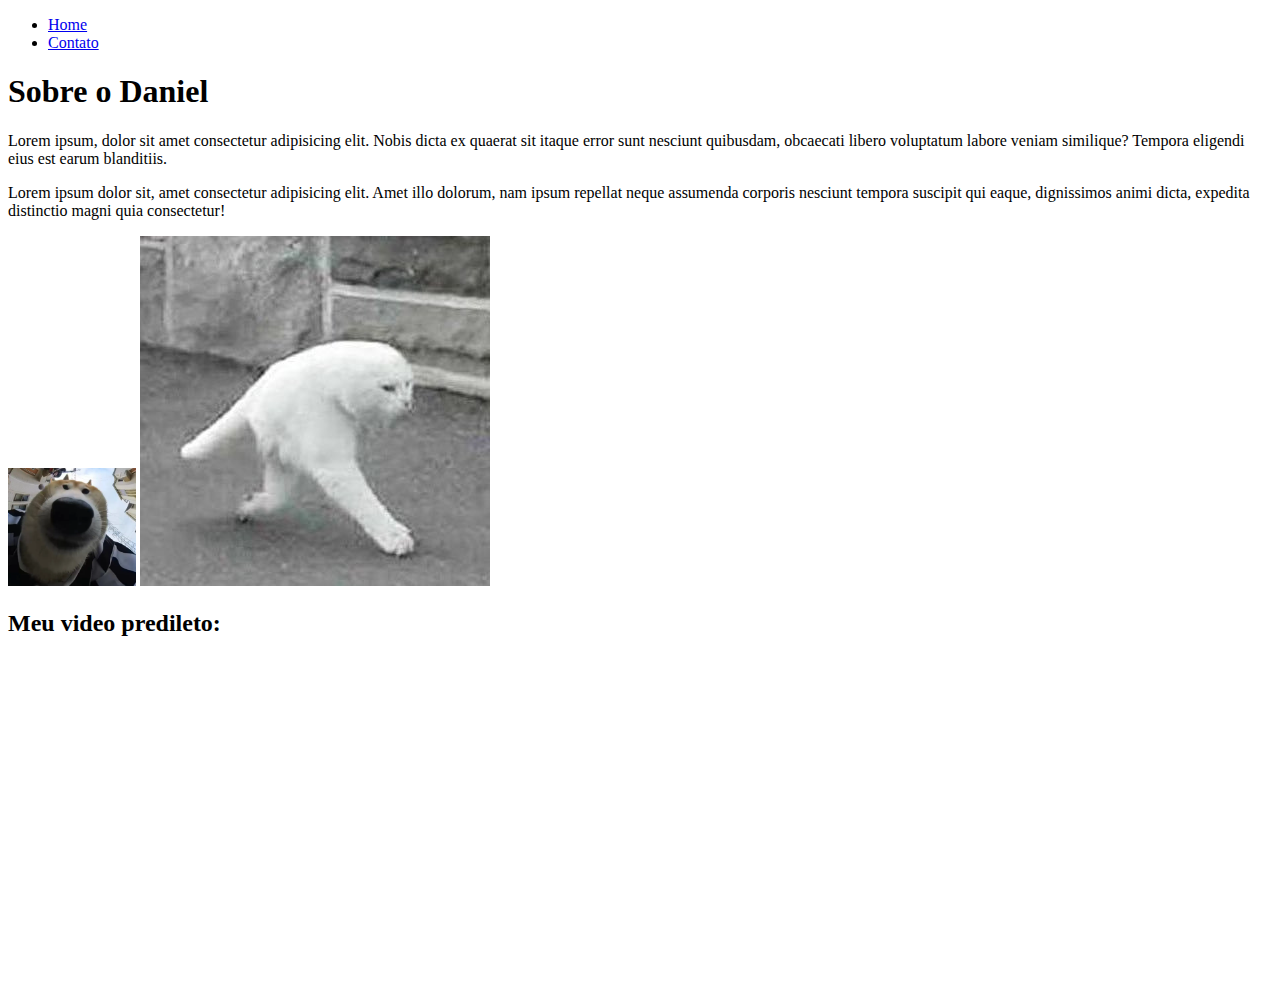
==== index.html @ e96f3119 "Add - Duas páginas de HTML e Imagens adicionados" ====
<!DOCTYPE html>
<html lang="pt-br">
<head>
    <meta charset="UTF-8">
    <meta name="viewport" content="width=device-width, initial-scale=1.0">
    <title>Blog pessoal</title>
</head>
<body>
    <ul>
        <li><a href="index.html">Home</a></li>
        <li><a href="contato.html">Contato</a></li>
    </ul>

    <h1>Sobre o Daniel</h1>
    <p>Lorem ipsum, dolor sit amet consectetur adipisicing elit. Nobis dicta ex quaerat sit itaque error sunt nesciunt quibusdam, obcaecati libero voluptatum labore veniam similique? Tempora eligendi eius est earum blanditiis.</p>
    <p>Lorem ipsum dolor sit, amet consectetur adipisicing elit. Amet illo dolorum, nam ipsum repellat neque assumenda corporis nesciunt tempora suscipit qui eaque, dignissimos animi dicta, expedita distinctio magni quia consectetur!</p>

    <img src="/assets/images/dogao_perto.png" alt="Minha foto">
    <img src="/assets/images/gato_cortado.jpg" alt="Minha foto">

    <h2>Meu video predileto: </h2>
    <iframe width="560" height="315" src="https://www.youtube.com/embed/cwyTleTL06Y?si=uoE2UGoGSmsjtpeE" title="YouTube video player" frameborder="0" allow="accelerometer; autoplay; clipboard-write; encrypted-media; gyroscope; picture-in-picture; web-share" referrerpolicy="strict-origin-when-cross-origin" allowfullscreen></iframe>
</body>
</html>
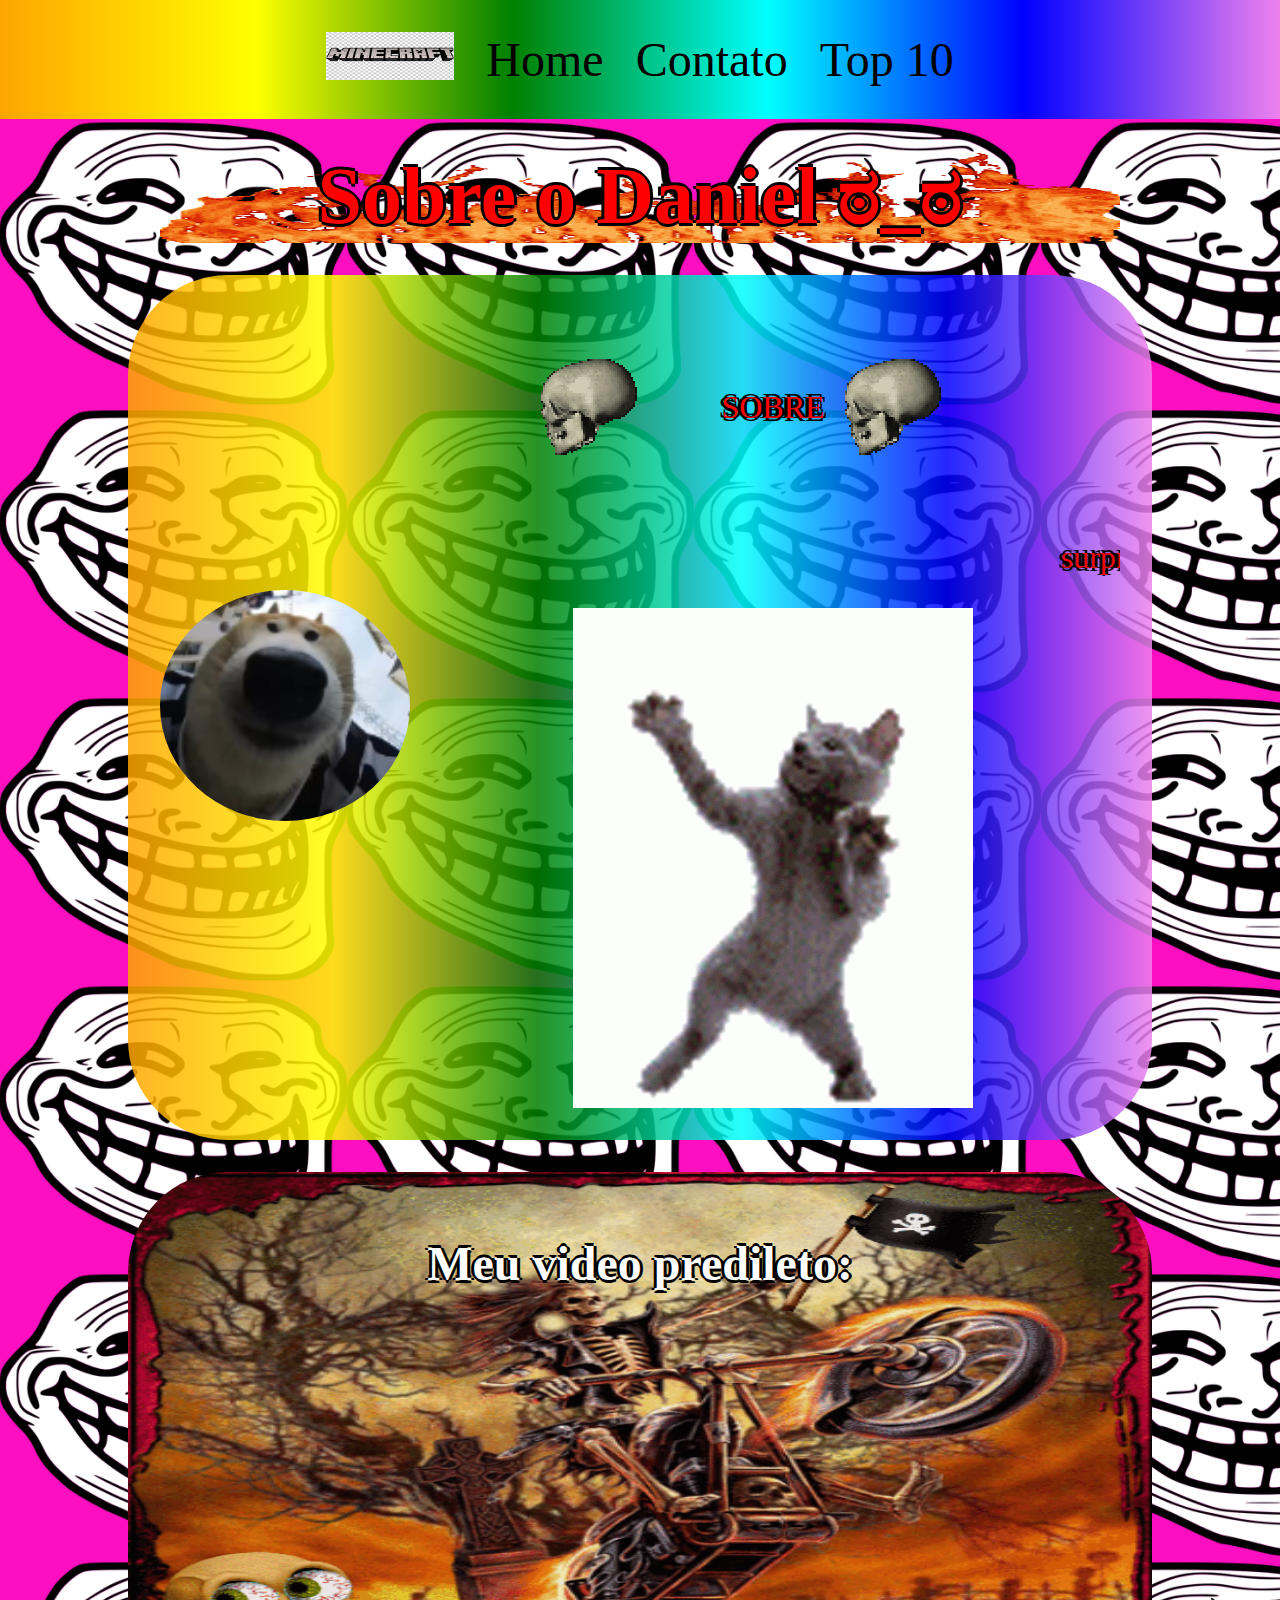
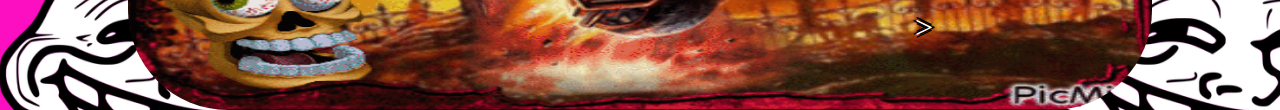
==== commit 57fab13b: "Add - Styling com CSS e Nova página" ====
--- a/index.html
+++ b/index.html
@@ -1,24 +1,66 @@
 <!DOCTYPE html>
 <html lang="pt-br">
-<head>
-    <meta charset="UTF-8">
-    <meta name="viewport" content="width=device-width, initial-scale=1.0">
+  <head>
+    <meta charset="UTF-8" />
+    <meta name="viewport" content="width=device-width, initial-scale=1.0" />
     <title>Blog pessoal</title>
-</head>
-<body>
-    <ul>
-        <li><a href="index.html">Home</a></li>
-        <li><a href="contato.html">Contato</a></li>
-    </ul>
+    <link rel="stylesheet" href="/assets/style/style.css" />
+    <audio controls autoplay loop hidden>
+      <source src="/assets/sounds/TELECURSO 2000 - TEMA MUSICAL FINAL (CRÉDITOS).mp3" type="audio/ogg">
+    Your browser does not support the audio element.
+    </audio>
+  </head>
+  <body>
+    <nav>
+      <ul class="menu-desktop">
+        <li>
+          <img
+            class="menu-image"
+            src="/assets/images/minecraft_zoado.jpg"
+            alt="logo da minecraft"
+          />
+        </li>
+        <li>
+          <a class="menu-item" href="index.html">Home</a>
+        </li>
+        <li>
+          <a class="menu-item" href="contato.html">Contato</a>
+        </li>
+        <li>
+          <a class="menu-item" href="top10.html">Top 10</a>
+        </li>
+      </ul>
+    </nav>
 
-    <h1>Sobre o Daniel</h1>
-    <p>Lorem ipsum, dolor sit amet consectetur adipisicing elit. Nobis dicta ex quaerat sit itaque error sunt nesciunt quibusdam, obcaecati libero voluptatum labore veniam similique? Tempora eligendi eius est earum blanditiis.</p>
-    <p>Lorem ipsum dolor sit, amet consectetur adipisicing elit. Amet illo dolorum, nam ipsum repellat neque assumenda corporis nesciunt tempora suscipit qui eaque, dignissimos animi dicta, expedita distinctio magni quia consectetur!</p>
+    <main class="sobre-main">
+      <section class="sobre">
+        <h1>Sobre o Daniel ಠ_ಠ</h1>
+        <article class="sobre-article">
+          <figure>
+            <img src="/assets/images/dogao_perto.png" alt="Minha foto" />
+          </figure>
+          <aside>
+            <div class="sinistro">
+              <img src="/assets/images/skeletotransparente.gif" alt="" />
+              <p>SOBRE</p>
+              <img src="/assets/images/skeletotransparente.gif" alt="" />
+            </div>
+            <marquee behavior="" direction=""><p>
+              surpresa na img :D :D :D :D :D :D :D :D :D :D :D :D :D :D :D :D :D
+              :D :D :D :D
+            </p></marquee>
+            <div class="jumpscare"></div>
+          </aside>
+        </article>
+      </section>
 
-    <img src="/assets/images/dogao_perto.png" alt="Minha foto">
-    <img src="/assets/images/gato_cortado.jpg" alt="Minha foto">
-
-    <h2>Meu video predileto: </h2>
-    <iframe width="560" height="315" src="https://www.youtube.com/embed/cwyTleTL06Y?si=uoE2UGoGSmsjtpeE" title="YouTube video player" frameborder="0" allow="accelerometer; autoplay; clipboard-write; encrypted-media; gyroscope; picture-in-picture; web-share" referrerpolicy="strict-origin-when-cross-origin" allowfullscreen></iframe>
-</body>
-</html>+      <section class="video">
+        <h2>Meu video predileto:</h2>
+        <div>
+          <iframe width="560" height="315" src="https://www.youtube.com/embed/HMTKMWHLbdQ?si=GXhaZZsuSGz4M0iz" title="YouTube video player" frameborder="0" allow="accelerometer; autoplay; clipboard-write; encrypted-media; gyroscope; picture-in-picture; web-share" referrerpolicy="strict-origin-when-cross-origin" allowfullscreen></iframe>
+          ></iframe>
+        </div>
+      </section>
+    </main>
+  </body>
+</html>
--- a/assets/style/style.css
+++ b/assets/style/style.css
@@ -0,0 +1,116 @@
+* {
+    margin: 0;
+    padding: 0;
+    box-sizing: border-box;
+    font-family: "Comic Sans";
+}
+
+audio {
+}
+
+.menu-desktop {
+    width: 100%;
+    display: flex;
+    justify-content: center;
+    gap: 2rem;
+    padding: 2rem;
+    list-style: none;
+    background: linear-gradient(to right, orange, yellow, green, cyan, blue, violet);
+    box-shadow: 0px 1px 15px rgb(100, 100, 100);
+}
+
+.menu-item {
+    font-size: 3rem;
+    text-decoration: none;
+    color: black;
+    border: 1px white;
+}
+
+.menu-image {
+    width: 10vw;
+    height: 3rem;
+    margin-right: auto;
+}
+
+.sobre-main {
+    text-shadow: -3px 0 black, 0 3px black, 3px 0 black, 0 -3px black;
+    background-image: url(/assets/images/trollface.png), linear-gradient( rgba(252, 15, 192, 1), rgba(252, 15, 192, 1));
+    width: 100%;
+    display: flex;
+    flex-direction: column;
+    justify-content: center;
+    align-items: center;
+}
+
+.sobre {
+    width: 80%;
+    display: flex;
+    flex-direction: column;
+    color: red;
+}
+
+h1 {
+    background-image: url(/assets/images/foguinho.gif);
+    background-size: 100% 100%;
+    background-repeat: no-repeat;
+    font-size: 5rem;
+    text-align: center;
+    margin: 2rem;
+    color: red;
+}
+
+figure img {
+    width: 250px;
+    border-radius: 50%;
+}
+
+.sobre-article {
+    display: flex;
+    gap: 1rem;
+    align-items: center;
+    background: linear-gradient(to right, rgba(255, 165, 0, 0.85), rgba(255, 255, 0, 0.85), rgba(0, 128, 0, 0.85), rgba(0, 255, 255, 0.85), rgba(0, 0, 255, 0.85), rgba(238, 130, 238, 0.85));
+    padding: 2rem;
+    border-radius: 100px;
+    margin-bottom: 2rem;
+}
+
+.sobre-article aside {
+    display: flex;
+    flex-direction: column;
+    align-items: center;
+    gap: 2rem;
+    font-size: 2rem;
+}
+
+.jumpscare {
+    background: url(/assets/images/cat.gif);
+    width: 400px;
+    height: 500px;
+    transition: ease-in-out 0.2s;
+}
+
+.jumpscare:hover {
+    background: url(/assets/images/jumpscare.png);
+    width: 500px;
+    scale: 3;
+}
+
+.sinistro {
+    display: flex;
+    align-items: center;
+    justify-content: center;
+}
+
+.video {
+    display: flex;
+    flex-direction: column;
+    align-items: center;
+    gap: 2rem;
+    border-radius: 100px;
+    width: 80%;
+    padding: 4rem;
+    color: white;
+    font-size: 2rem;
+    background: url(/assets/images/skeleto_bike.gif);
+    background-size: 100% 100%;
+}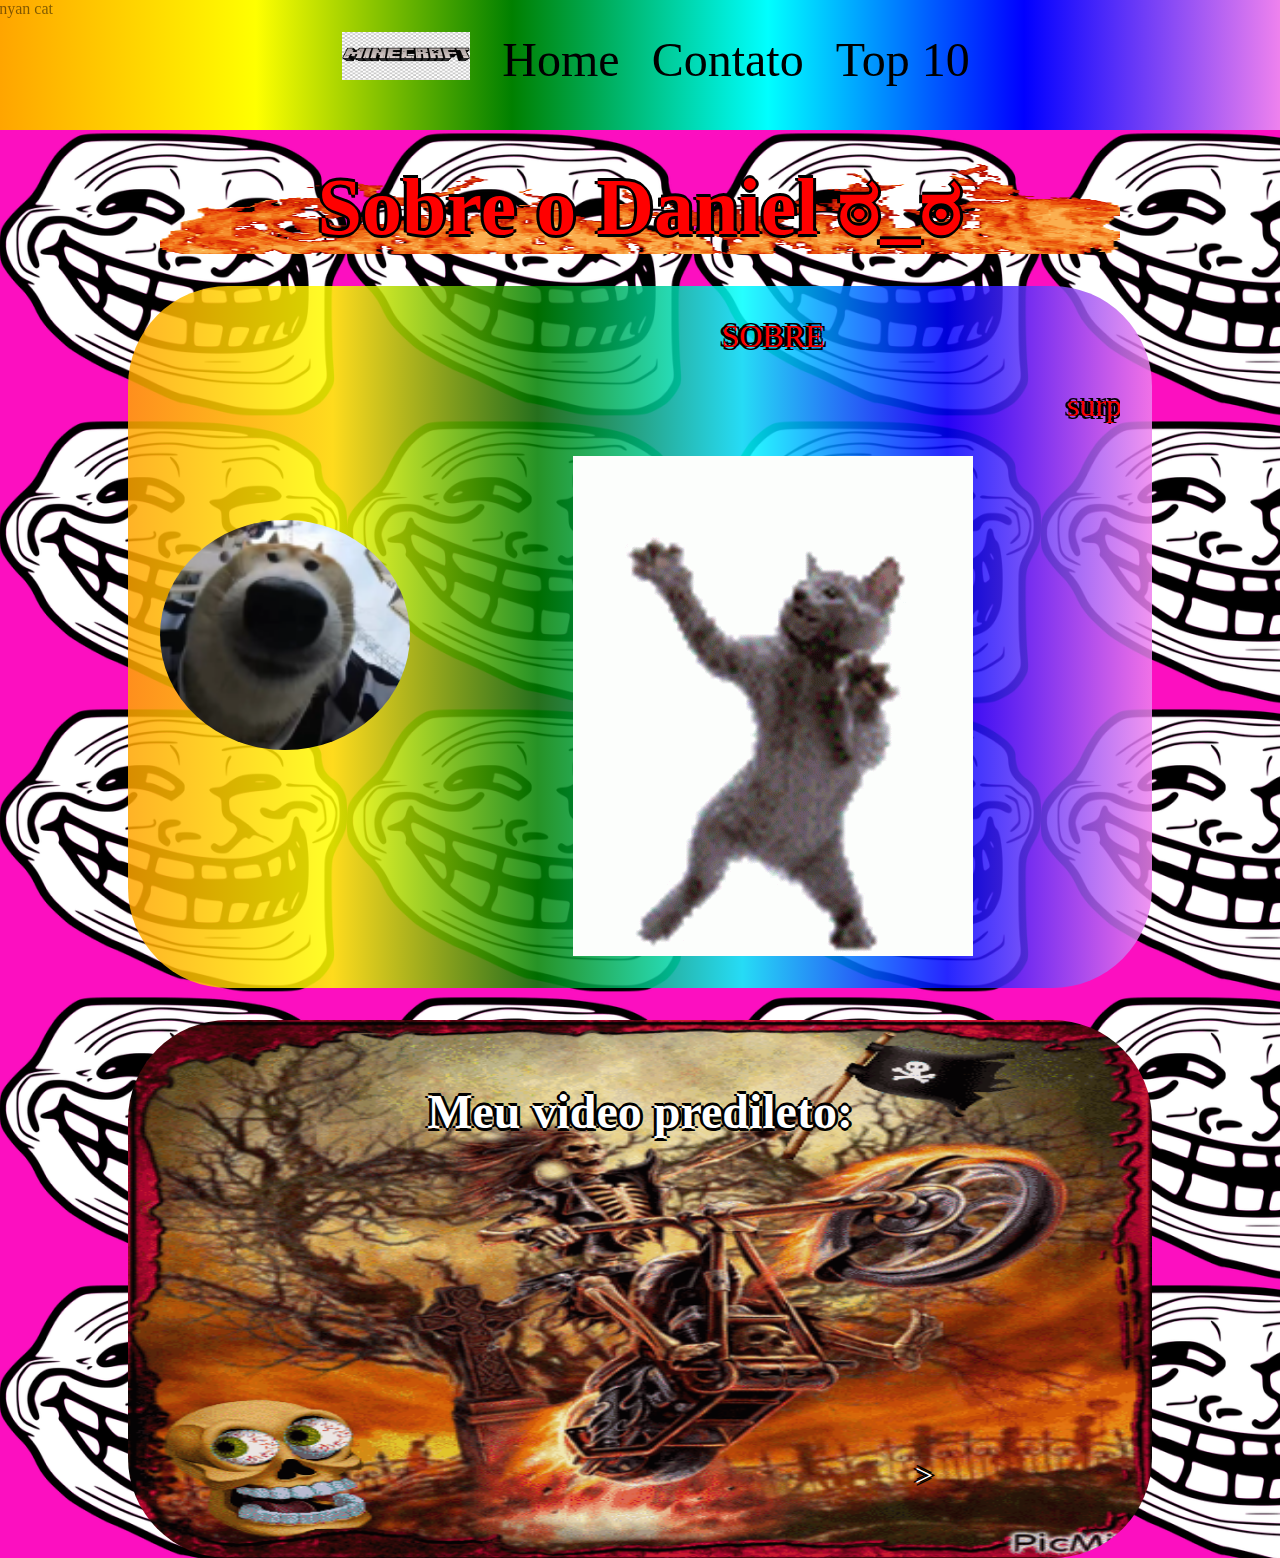
==== commit 39a926d4: "Add - Adicionado CSS e algumas páginas foram atualizadas" ====
--- a/index.html
+++ b/index.html
@@ -13,6 +13,11 @@
   <body>
     <nav>
       <ul class="menu-desktop">
+        <li>
+          <marquee id="kombi-bola" behavior="" direction="right">
+            <img src="https://i.pinimg.com/originals/09/58/a2/0958a212d8e4b354b2668472808d5548.gif" alt="nyan cat">
+          </marquee>
+        </li>
         <li>
           <img
             class="menu-image"
@@ -32,18 +37,18 @@
       </ul>
     </nav>
 
-    <main class="sobre-main">
+    <main class="fundo-troll">
       <section class="sobre">
-        <h1>Sobre o Daniel ಠ_ಠ</h1>
+        <h1 class="titulo-fogo">Sobre o Daniel ಠ_ಠ</h1>
         <article class="sobre-article">
-          <figure>
+          <figure class="icone">
             <img src="/assets/images/dogao_perto.png" alt="Minha foto" />
           </figure>
           <aside>
             <div class="sinistro">
-              <img src="/assets/images/skeletotransparente.gif" alt="" />
+              <img src="https://i.gifer.com/XwI7.gif" alt="" />
               <p>SOBRE</p>
-              <img src="/assets/images/skeletotransparente.gif" alt="" />
+              <img src="https://i.gifer.com/XwI7.gif" alt="" />
             </div>
             <marquee behavior="" direction=""><p>
               surpresa na img :D :D :D :D :D :D :D :D :D :D :D :D :D :D :D :D :D
--- a/assets/style/style.css
+++ b/assets/style/style.css
@@ -3,25 +3,52 @@
     padding: 0;
     box-sizing: border-box;
     font-family: "Comic Sans";
+    text-decoration: none;
 }
 
-audio {
+body {
+    max-width: 100vw;
+}
+
+nav {
+    width: 100%;
+    height: 130px;
+    padding: 2rem;
+    background: linear-gradient(to right, orange, yellow, green, cyan, blue, violet);
+    box-shadow: 0px 1px 15px rgb(100, 100, 100);
+    list-style: none;
 }
 
 .menu-desktop {
-    width: 100%;
+    list-style: none;
     display: flex;
     justify-content: center;
+    height: 100%;
     gap: 2rem;
-    padding: 2rem;
-    list-style: none;
-    background: linear-gradient(to right, orange, yellow, green, cyan, blue, violet);
-    box-shadow: 0px 1px 15px rgb(100, 100, 100);
+}
+
+.menu-desktop li {
+    z-index: 1;
+    height: 100%;
+}
+
+#kombi-bola {
+    position: absolute;
+    top: 0;
+    left: 0;
+    width: 100%;
+    height: 130px;
+}
+
+#kombi-bola img {
+    height: 130px;
+    width: auto;
+    opacity: 50%;
+    z-index: 0;
 }
 
 .menu-item {
     font-size: 3rem;
-    text-decoration: none;
     color: black;
     border: 1px white;
 }
@@ -32,7 +59,7 @@
     margin-right: auto;
 }
 
-.sobre-main {
+.fundo-troll {
     text-shadow: -3px 0 black, 0 3px black, 3px 0 black, 0 -3px black;
     background-image: url(/assets/images/trollface.png), linear-gradient( rgba(252, 15, 192, 1), rgba(252, 15, 192, 1));
     width: 100%;
@@ -49,7 +76,7 @@
     color: red;
 }
 
-h1 {
+.titulo-fogo {
     background-image: url(/assets/images/foguinho.gif);
     background-size: 100% 100%;
     background-repeat: no-repeat;
@@ -59,7 +86,7 @@
     color: red;
 }
 
-figure img {
+.icone img {
     width: 250px;
     border-radius: 50%;
 }
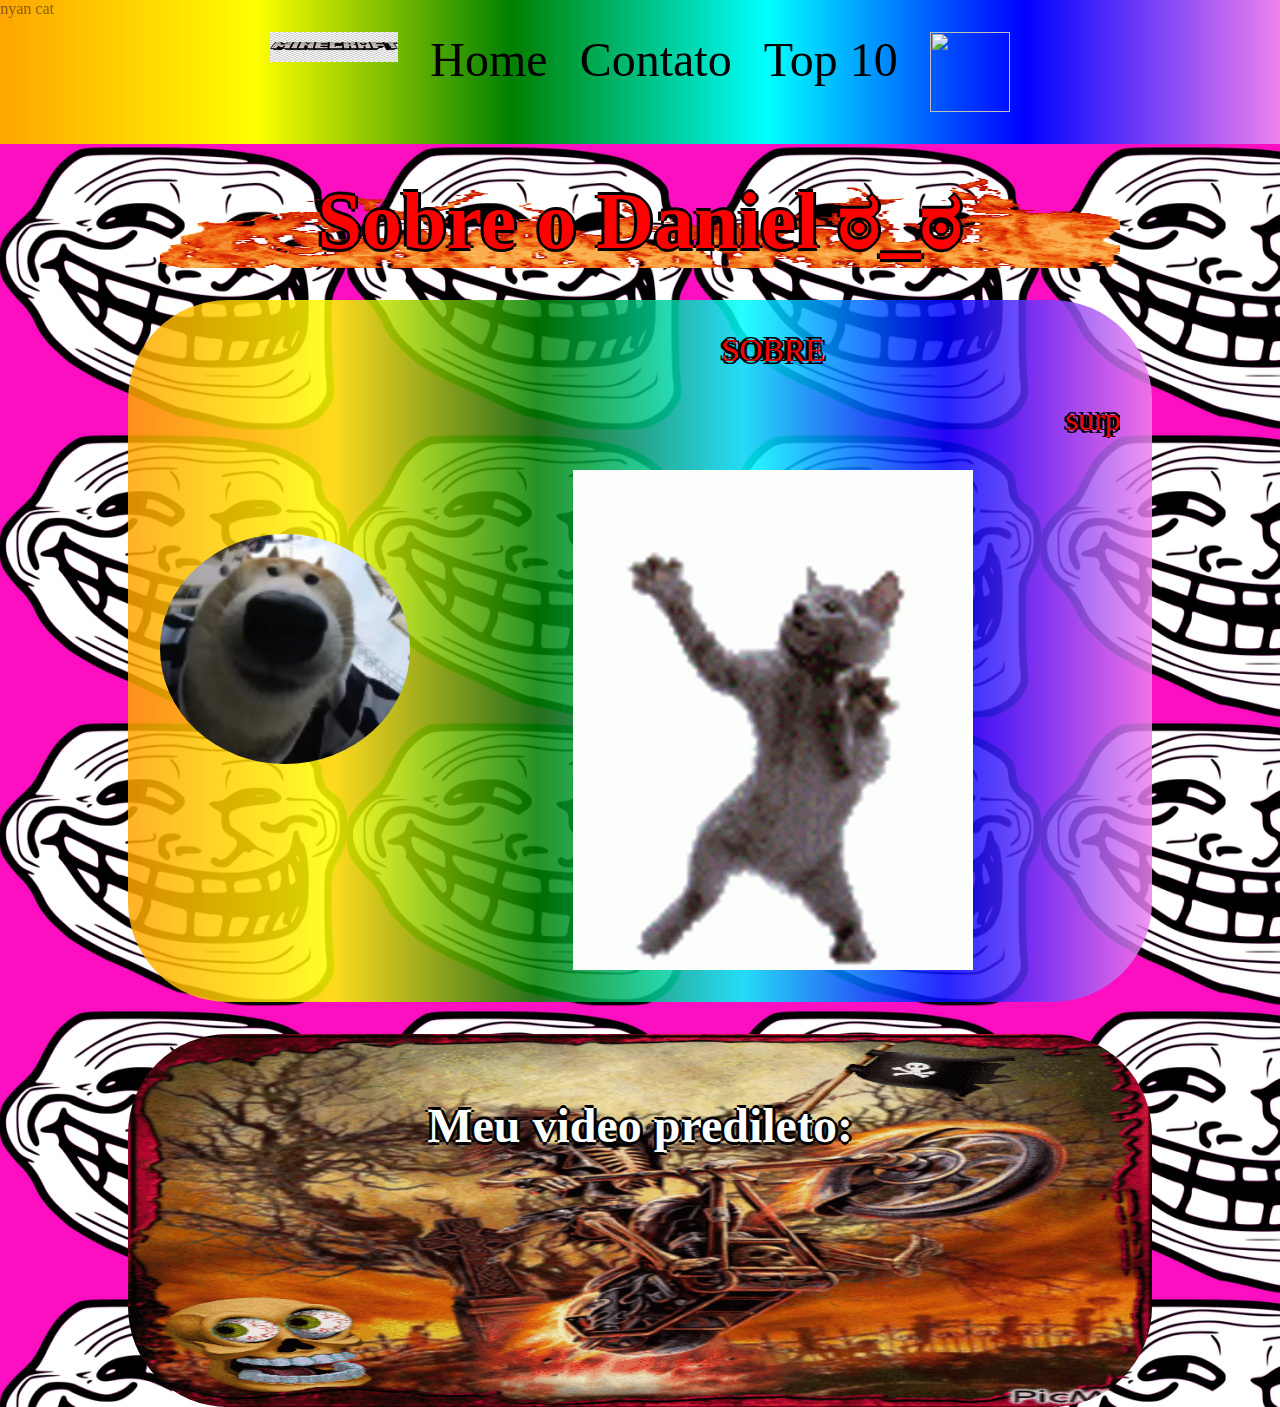
==== commit 6fbb9773: "JavaScript adicionado" ====
--- a/index.html
+++ b/index.html
@@ -13,11 +13,9 @@
   <body>
     <nav>
       <ul class="menu-desktop">
-        <li>
           <marquee id="kombi-bola" behavior="" direction="right">
             <img src="https://i.pinimg.com/originals/09/58/a2/0958a212d8e4b354b2668472808d5548.gif" alt="nyan cat">
           </marquee>
-        </li>
         <li>
           <img
             class="menu-image"
@@ -34,13 +32,15 @@
         <li>
           <a class="menu-item" href="top10.html">Top 10</a>
         </li>
+        <input type="checkbox" id="btnBackflip"/>
+        <label class="btn" for="btnBackflip"><img src="https://web.archive.org/web/20091027133541/http://geocities.com/babydreamz13/badassbuddy_com-backflip.gif" id="btnLeft" /></label>
       </ul>
     </nav>
 
     <main class="fundo-troll">
       <section class="sobre">
         <h1 class="titulo-fogo">Sobre o Daniel ಠ_ಠ</h1>
-        <article class="sobre-article">
+        <article>
           <figure class="icone">
             <img src="/assets/images/dogao_perto.png" alt="Minha foto" />
           </figure>
@@ -62,8 +62,7 @@
       <section class="video">
         <h2>Meu video predileto:</h2>
         <div>
-          <iframe width="560" height="315" src="https://www.youtube.com/embed/HMTKMWHLbdQ?si=GXhaZZsuSGz4M0iz" title="YouTube video player" frameborder="0" allow="accelerometer; autoplay; clipboard-write; encrypted-media; gyroscope; picture-in-picture; web-share" referrerpolicy="strict-origin-when-cross-origin" allowfullscreen></iframe>
-          ></iframe>
+          <iframe width="90%" height="80%" src="https://www.youtube.com/embed/HMTKMWHLbdQ?si=GXhaZZsuSGz4M0iz" title="YouTube video player" frameborder="0" allow="accelerometer; autoplay; clipboard-write; encrypted-media; gyroscope; picture-in-picture; web-share" referrerpolicy="strict-origin-when-cross-origin" allowfullscreen></iframe>
         </div>
       </section>
     </main>
--- a/assets/style/style.css
+++ b/assets/style/style.css
@@ -7,12 +7,38 @@
 }
 
 body {
-    max-width: 100vw;
+    animation-name: backflip;
+    animation-duration: 7s;
+}
+
+#btnBackflip {
+    display: none;
+}
+
+label img {
+    width: 5rem;
+    height: 5rem;
+}
+
+#btnBackflip:checked + label > img {
+    animation-name: backflip;
+    animation-duration: 7s;
+    animation-fill-mode: both;
+}
+
+@keyframes backflip {
+    0% {
+        transform: rotate3d(1, 0, 0, 0deg);
+    }
+
+    100% {
+        transform: rotate3d(1, 0, 0, 360deg);
+    }
 }
 
 nav {
     width: 100%;
-    height: 130px;
+    height: 9rem;
     padding: 2rem;
     background: linear-gradient(to right, orange, yellow, green, cyan, blue, violet);
     box-shadow: 0px 1px 15px rgb(100, 100, 100);
@@ -28,8 +54,27 @@
 }
 
 .menu-desktop li {
+    animation-name: fugir;
+    animation-duration: 20s;
+    animation-fill-mode: forwards;
+    animation-play-state: paused;
     z-index: 1;
     height: 100%;
+}
+
+.menu-desktop li:hover {
+    animation-fill-mode: forwards;
+    animation-play-state: running;
+}
+
+@keyframes fugir {
+    0% {
+        transform: translate(0, 0);
+    }
+
+    100% {
+        transform: translate(0, 1000vh);
+    }
 }
 
 #kombi-bola {
@@ -37,11 +82,11 @@
     top: 0;
     left: 0;
     width: 100%;
-    height: 130px;
+    height: 9rem;
 }
 
 #kombi-bola img {
-    height: 130px;
+    height: 9rem;
     width: auto;
     opacity: 50%;
     z-index: 0;
@@ -55,17 +100,16 @@
 
 .menu-image {
     width: 10vw;
-    height: 3rem;
+    height: 30px;
     margin-right: auto;
 }
 
 .fundo-troll {
     text-shadow: -3px 0 black, 0 3px black, 3px 0 black, 0 -3px black;
-    background-image: url(/assets/images/trollface.png), linear-gradient( rgba(252, 15, 192, 1), rgba(252, 15, 192, 1));
+    background-image: url(/assets/images/trollface.png), linear-gradient(rgba(252, 15, 192, 1), rgba(252, 15, 192, 1));
     width: 100%;
     display: flex;
     flex-direction: column;
-    justify-content: center;
     align-items: center;
 }
 
@@ -79,11 +123,9 @@
 .titulo-fogo {
     background-image: url(/assets/images/foguinho.gif);
     background-size: 100% 100%;
-    background-repeat: no-repeat;
     font-size: 5rem;
     text-align: center;
     margin: 2rem;
-    color: red;
 }
 
 .icone img {
@@ -91,7 +133,7 @@
     border-radius: 50%;
 }
 
-.sobre-article {
+.sobre article {
     display: flex;
     gap: 1rem;
     align-items: center;
@@ -101,7 +143,7 @@
     margin-bottom: 2rem;
 }
 
-.sobre-article aside {
+.sobre aside {
     display: flex;
     flex-direction: column;
     align-items: center;
@@ -140,4 +182,38 @@
     font-size: 2rem;
     background: url(/assets/images/skeleto_bike.gif);
     background-size: 100% 100%;
+}
+
+@media screen and (max-width: 375px) {
+
+    nav {
+        padding: 1rem;
+    }
+    
+    .menu-desktop {
+        gap: 1rem;
+    }
+
+    .menu-desktop li a {
+        font-size: 0.8rem;
+    }
+
+    .video {
+        border-radius: 10px;
+        width: 100%;
+        padding: 1rem;
+    }
+
+    .sobre {
+        width: 100%;
+    }
+
+    .sobre article {
+        flex-direction: column;
+        border-radius: 10px;
+    }
+
+    .sinistro {
+        flex-direction: column;
+    }
 }